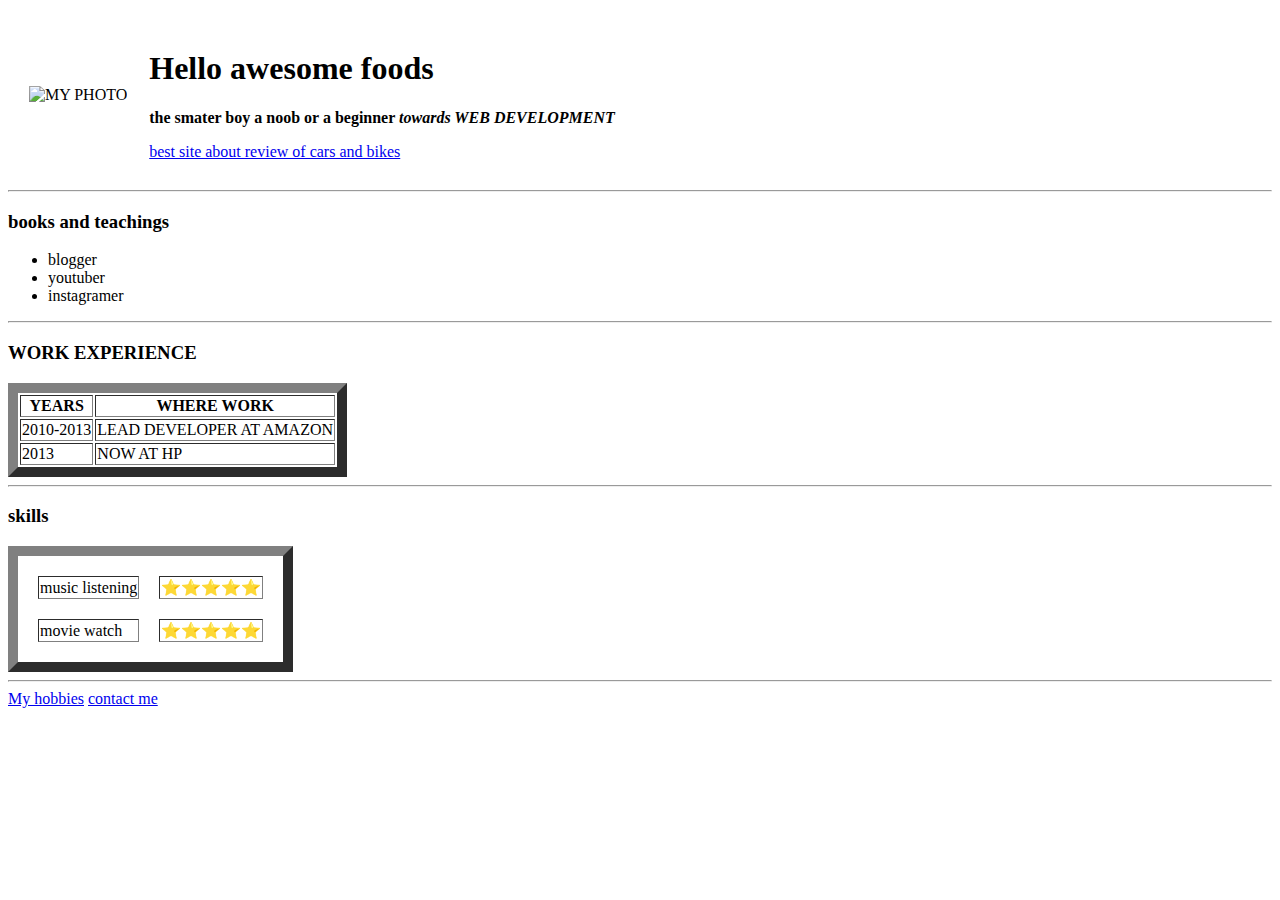
==== index.html @ 452dbb9f "initial commit" ====
<!DOCTYPE html>
<html lang="en" dir="ltr">

<head>
  <meta charset="utf-8">
  <title>sasanka blog</title>
  <link rel="stylesheet" href="css/style.css">
</head>

<body>
  <table cellspacing="20">
      <tr>
      <td><img src="C:\Users\THE DEVIL\Documents\WEB DEVELOPMENT\HTML- PERSONAL SITE\image\Title.jpg" alt="MY PHOTO"></td>
    <td>  <h1>Hello awesome foods</h1>
    <p><strong>the smater boy</strong><b> a noob or a beginner <i>towards WEB DEVELOPMENT</i></b></p>
    <a href="https://www.motoroids.com/">best site about review of cars and bikes</a></td>
    </tr>
  </table>
    <hr>
  <h3>books and teachings</h3>
  <ul>
    <li>blogger</li>
    <li>youtuber</li>
    <li>instagramer</li>
  </ul>
  <hr>
  <h3>WORK EXPERIENCE</h3>
  <table border="10">
    <thead>
      <tr>
        <th>YEARS</th>
        <th>WHERE WORK</th>
      </tr>
  </thead>
    <tbody>
      <tr>
        <td>2010-2013 </td>
        <td>LEAD DEVELOPER AT AMAZON</td>
      </tr>
      <tr>
        <td>2013</td>
        <td>NOW AT HP</td>
      </tr>
</tbody>
    <tfoot>

    </tfoot>

  </table>
  <hr>
  <h3>skills</h3>
        <table cellspacing="20" border="10">
          <tr>
        <td>music listening</td>
        <td>⭐⭐⭐⭐⭐</td>
          </tr>
          <tr>
            <td>movie watch</td>
            <td>⭐⭐⭐⭐⭐</td>
          </tr>
        </table>
<hr>
  <a href="hobbies.html">My hobbies</a>
  <a href="contacts.html">contact me</a>

</html>
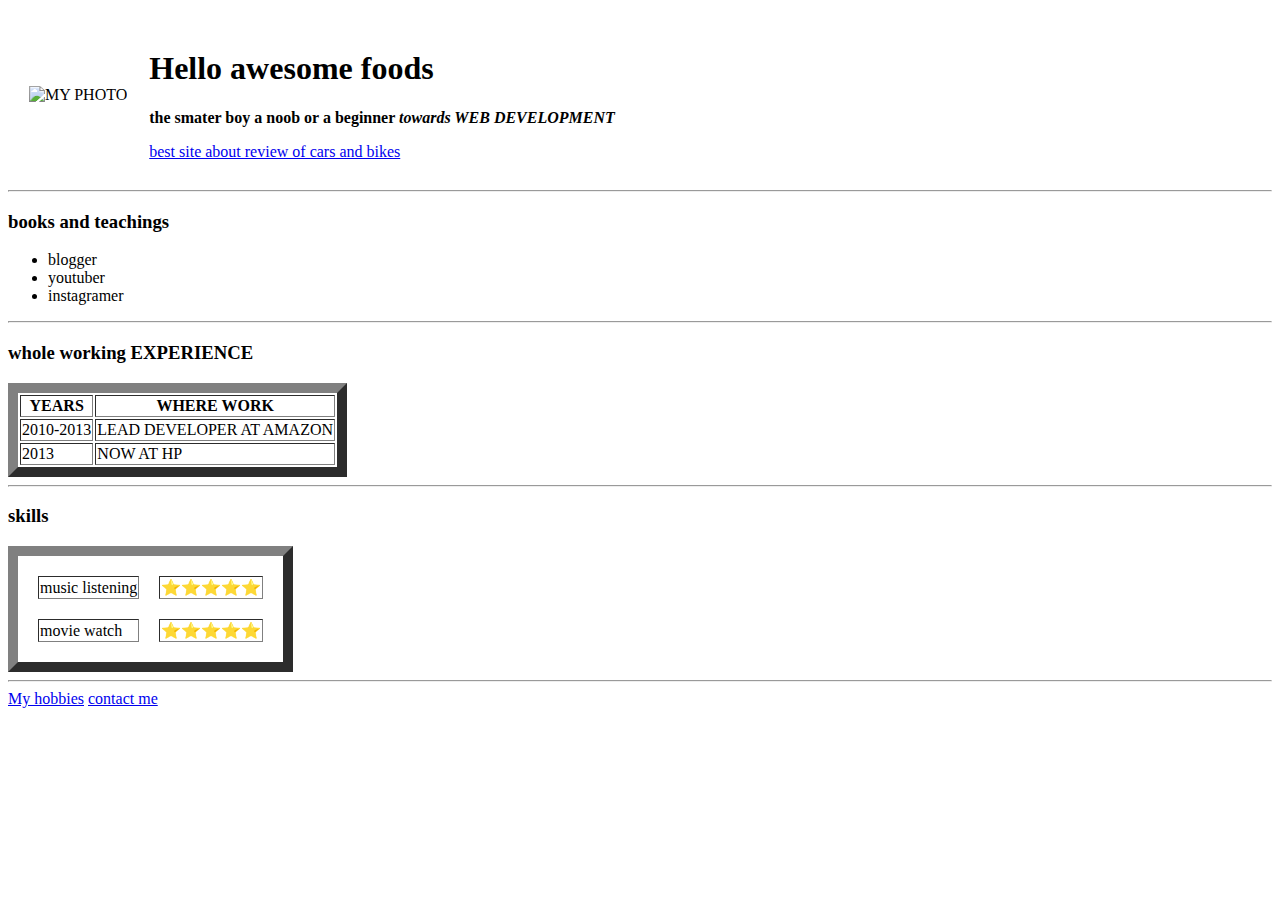
==== commit 0119fcd6: "whole working experience" ====
--- a/index.html
+++ b/index.html
@@ -24,7 +24,7 @@
     <li>instagramer</li>
   </ul>
   <hr>
-  <h3>WORK EXPERIENCE</h3>
+  <h3>whole working EXPERIENCE</h3>
   <table border="10">
     <thead>
       <tr>
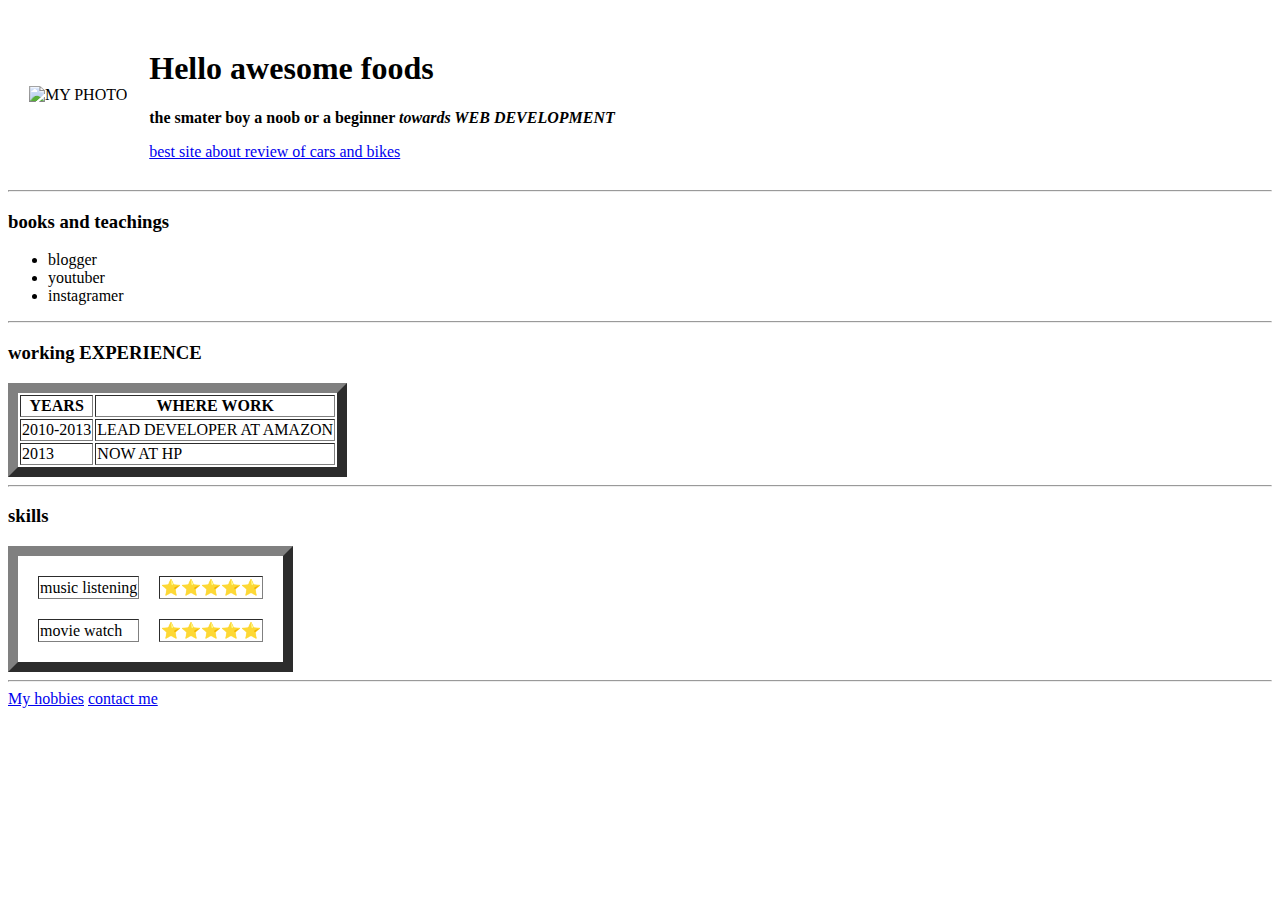
==== commit 1ff053ff: "working experience" ====
--- a/index.html
+++ b/index.html
@@ -24,7 +24,7 @@
     <li>instagramer</li>
   </ul>
   <hr>
-  <h3>whole working EXPERIENCE</h3>
+  <h3> working EXPERIENCE</h3>
   <table border="10">
     <thead>
       <tr>
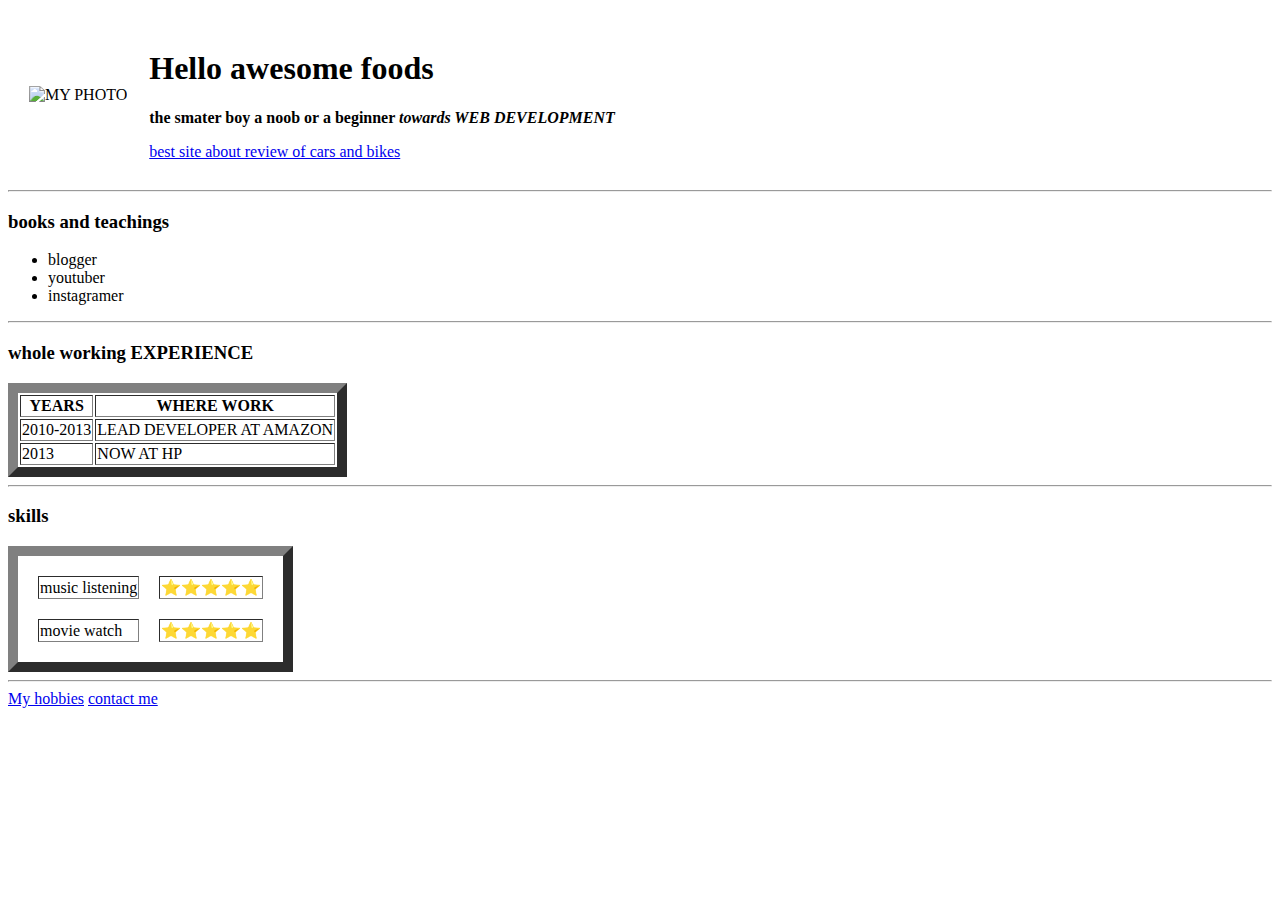
==== commit 1464df70: "git commit" ====
--- a/index.html
+++ b/index.html
@@ -24,7 +24,7 @@
     <li>instagramer</li>
   </ul>
   <hr>
-  <h3> working EXPERIENCE</h3>
+  <h3>whole working EXPERIENCE</h3>
   <table border="10">
     <thead>
       <tr>
